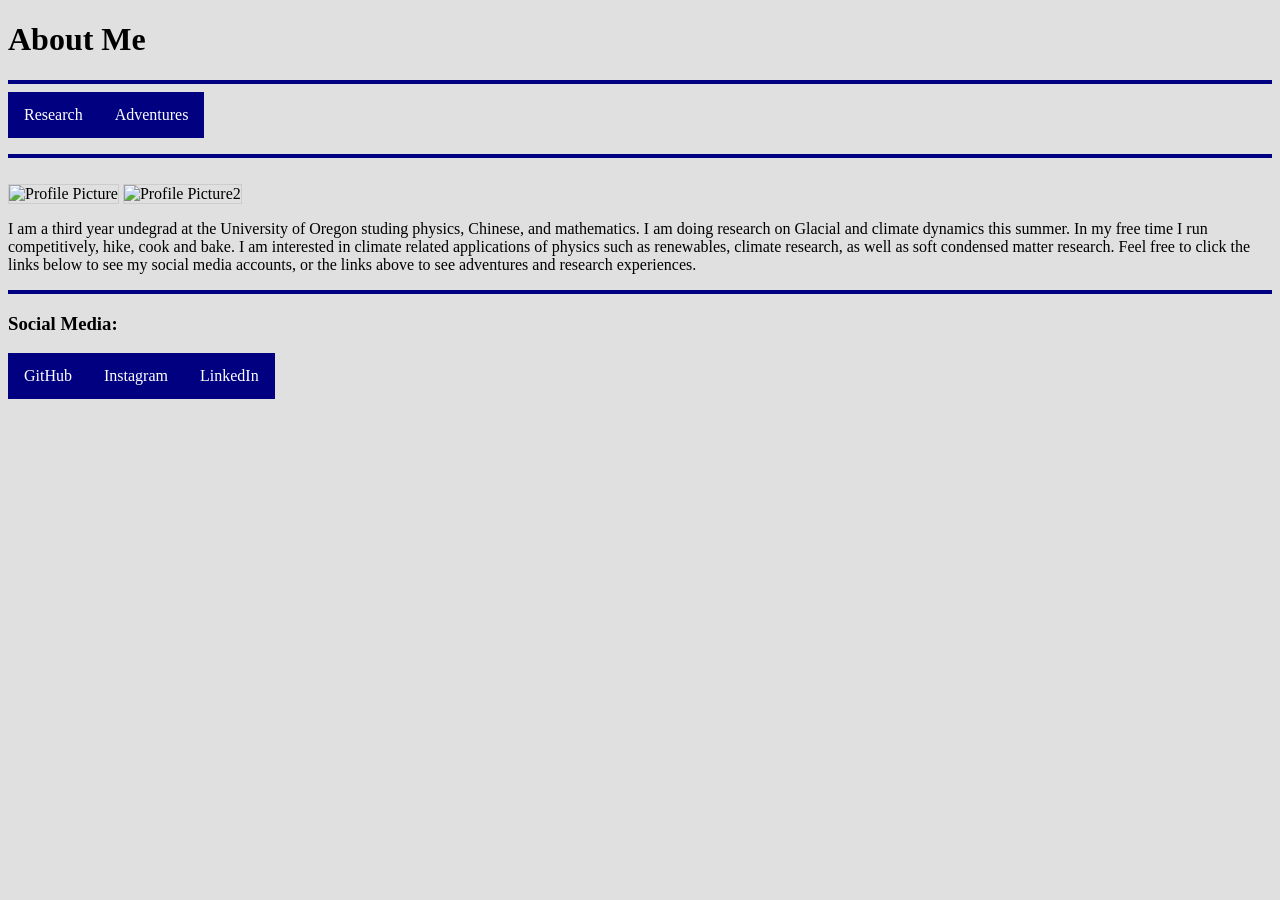
==== index.html @ 97d8516d "Rename MyWebsite.html to index.html" ====
<!DOCTYPE html>
<html>
   <head>
      <title>Henry Axon</title>
      <link rel="stylesheet" href="StyleSheet2.css">
      <style>  
        hr {  
            height: 4px;  
            background-color: navy;  
            border: none;  
        }  
       </style>  
      
   </head> 
   <body style="background-color: rgb(224, 224, 224);">
   
  
      <header>   
       
        <h1>About Me</h1>
       <hr>
        <nav class="topnav">
            <div class="container">
                <a href="Page1Research.html" style="float: left; display: block; color: white; text-align: center; padding: 14px 16px; text-decoration: none; background-color: navy; transition: background-color 0.3s;" onmouseover="this.style.backgroundColor='#ddd'; this.style.color='black';" onmouseout="this.style.backgroundColor='#333'; this.style.color='white';">Research</a>
                <a href="AdventuresWithSarah.html" style="float: left; display: block; color: white; text-align: center; padding: 14px 16px; text-decoration: none; background-color: navy; transition: background-color 0.3s;" onmouseover="this.style.backgroundColor='#ddd'; this.style.color='black';" onmouseout="this.style.backgroundColor='#333'; this.style.color='white';">Adventures</a>
                
            </div>
        </nav>
        <br>
        <br>
        <br>
        <hr>
      


      </header>
     
      
      <main>

        <br>
        <div class="row">
          
            <div class="post-text-box">

            </div>
            <div class="profile">
                
                <img src="MtHoodProfile.jpeg" alt="Profile Picture"
                style="object-fit:contain;
                text-align: center;
                width:700px;
                height:500px;
                border: solid 1px #CCC"/>
                <img src="DaisyProfile.jpeg" alt="Profile Picture2"
                style="object-fit:contain;
                text-align: center;
                width:700px;
                height:500px;
                border: solid 1px #CCC"/>
               <p>
                I am a third year undegrad at the University of Oregon studing physics, Chinese, and mathematics. I am doing research on Glacial 
                and climate dynamics this summer. In my free time I run competitively, hike, cook and bake. I am interested in climate related 
                applications of physics such as renewables, climate research, as well as soft condensed matter research. Feel free to click the links
                below to see my social media accounts, or the links above to see adventures and research experiences.
               </p>

            </div>  
         </div>        
      </main>
     
      <hr>

    </div>  
      <footer>
        <h3>Social Media:</h3>
        <a href=”https://github.com/HenryAxon” style="float: left; display: block; color: white; text-align: center; padding: 14px 16px; text-decoration: none; background-color: navy; transition: background-color 0.3s;" onmouseover="this.style.backgroundColor='#ddd'; this.style.color='black';" onmouseout="this.style.backgroundColor='#333'; this.style.color='white';">GitHub</a>
        <a href=”https://www.instagram.com/henry_w_axon/” style="float: left; display: block; color: white; text-align: center; padding: 14px 16px; text-decoration: none; background-color: navy; transition: background-color 0.3s;" onmouseover="this.style.backgroundColor='#ddd'; this.style.color='black';" onmouseout="this.style.backgroundColor='#333'; this.style.color='white';">Instagram</a>
        <a href="https://www.linkedin.com/in/henry-axon-210641229?utm_source=share&utm_campaign=share_via&utm_content=profile&utm_medium=ios_app" style="float: left; display: block; color: white; text-align: center; padding: 14px 16px; text-decoration: none; background-color: navy; transition: background-color 0.3s;" onmouseover="this.style.backgroundColor='#ddd'; this.style.color='black';" onmouseout="this.style.backgroundColor='#333'; this.style.color='white';">LinkedIn</a>
      </footer>
    </body>
</html>
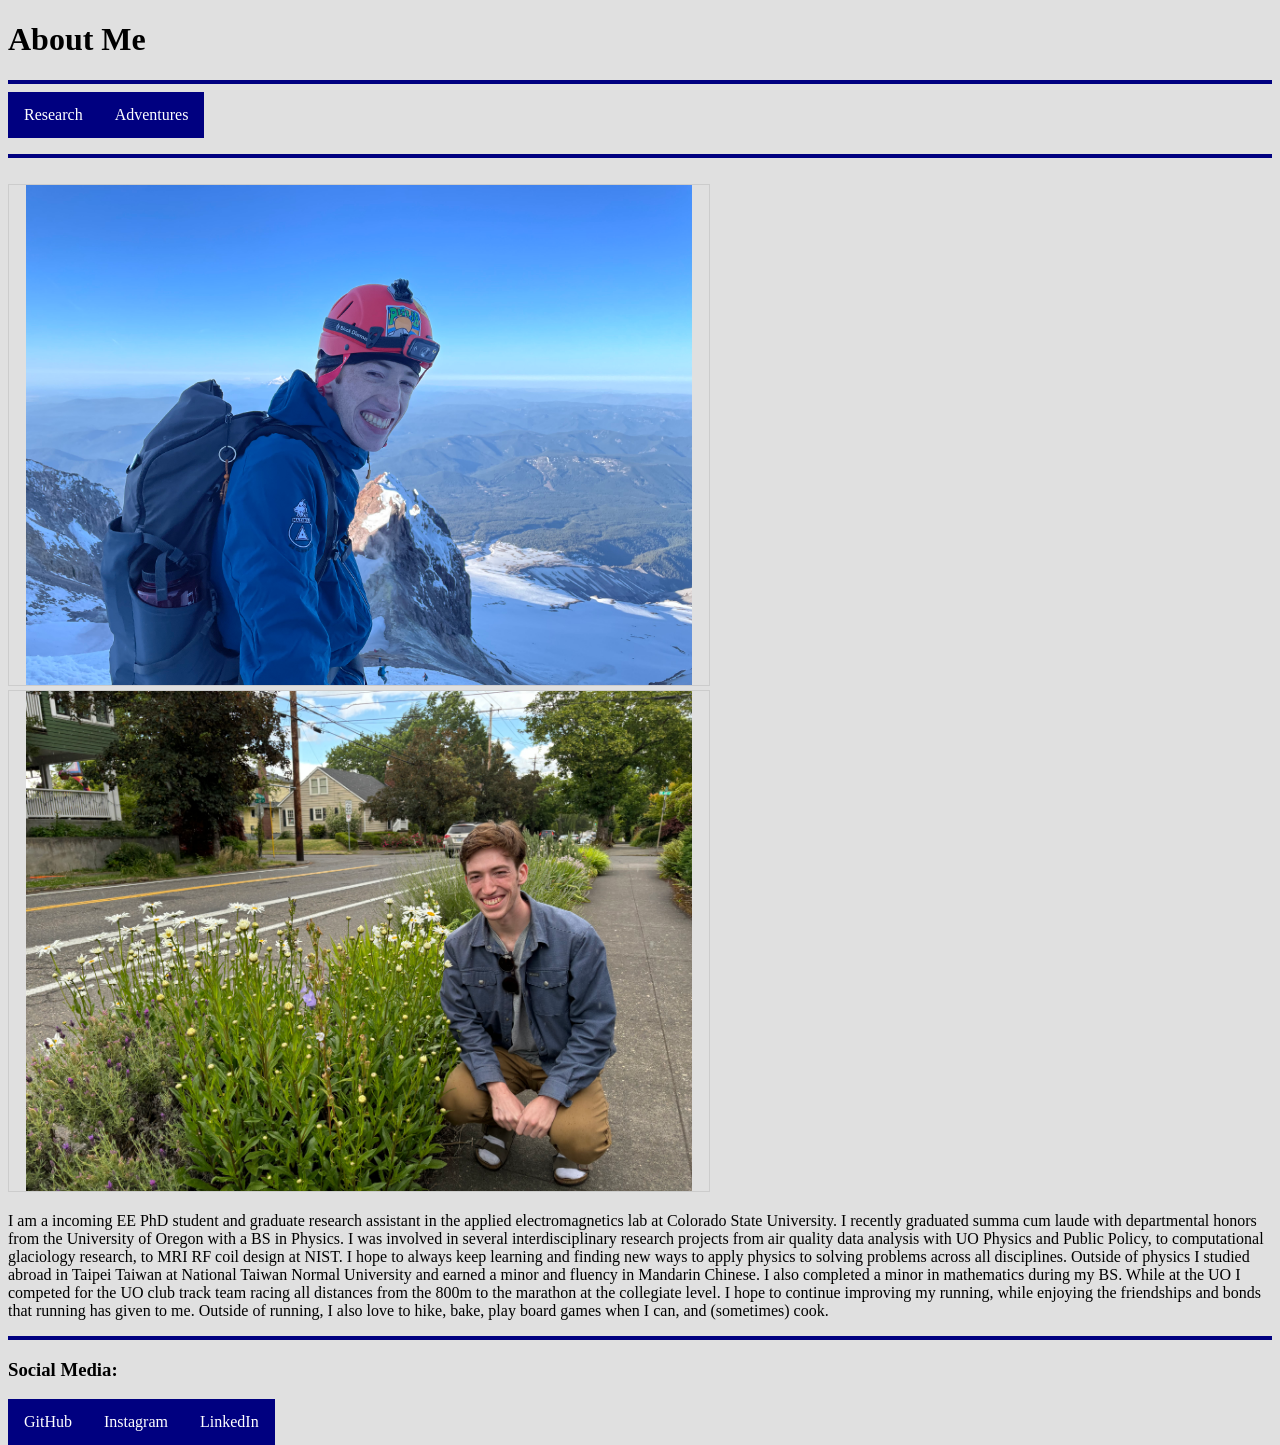
==== commit cf4962dc: "New Bio upadeted as of 06/12/26" ====
--- a/index.html
+++ b/index.html
@@ -59,10 +59,16 @@
                 height:500px;
                 border: solid 1px #CCC"/>
                <p>
-                I am a third year undegrad at the University of Oregon studing physics, Chinese, and mathematics. I am doing research on Glacial 
-                and climate dynamics this summer. In my free time I run competitively, hike, cook and bake. I am interested in climate related 
-                applications of physics such as renewables, climate research, as well as soft condensed matter research. Feel free to click the links
-                below to see my social media accounts, or the links above to see adventures and research experiences.
+                I am a incoming EE PhD student and graduate research assistant in the applied electromagnetics lab at Colorado State University. I recently graduated
+                summa cum laude with departmental honors from the University of Oregon with a BS in Physics. I was involved in several interdisciplinary research projects
+                from air quality data analysis with UO Physics and Public Policy, to computational glaciology research, to MRI RF coil design at NIST. I hope to always keep learning 
+                and finding new ways to apply physics to solving problems across all disciplines. Outside of physics I studied abroad in Taipei Taiwan at National Taiwan Normal University 
+                and earned a minor and fluency in Mandarin Chinese. I also completed a minor in mathematics during my BS.
+                
+                While at the UO I competed for the UO club track team racing all distances from the 800m to the marathon at the collegiate level. I hope to continue improving my running, while enjoying 
+                the friendships and bonds that running has given to me. 
+
+                Outside of running, I also love to hike, bake, play board games when I can, and (sometimes) cook. 
                </p>
 
             </div>  
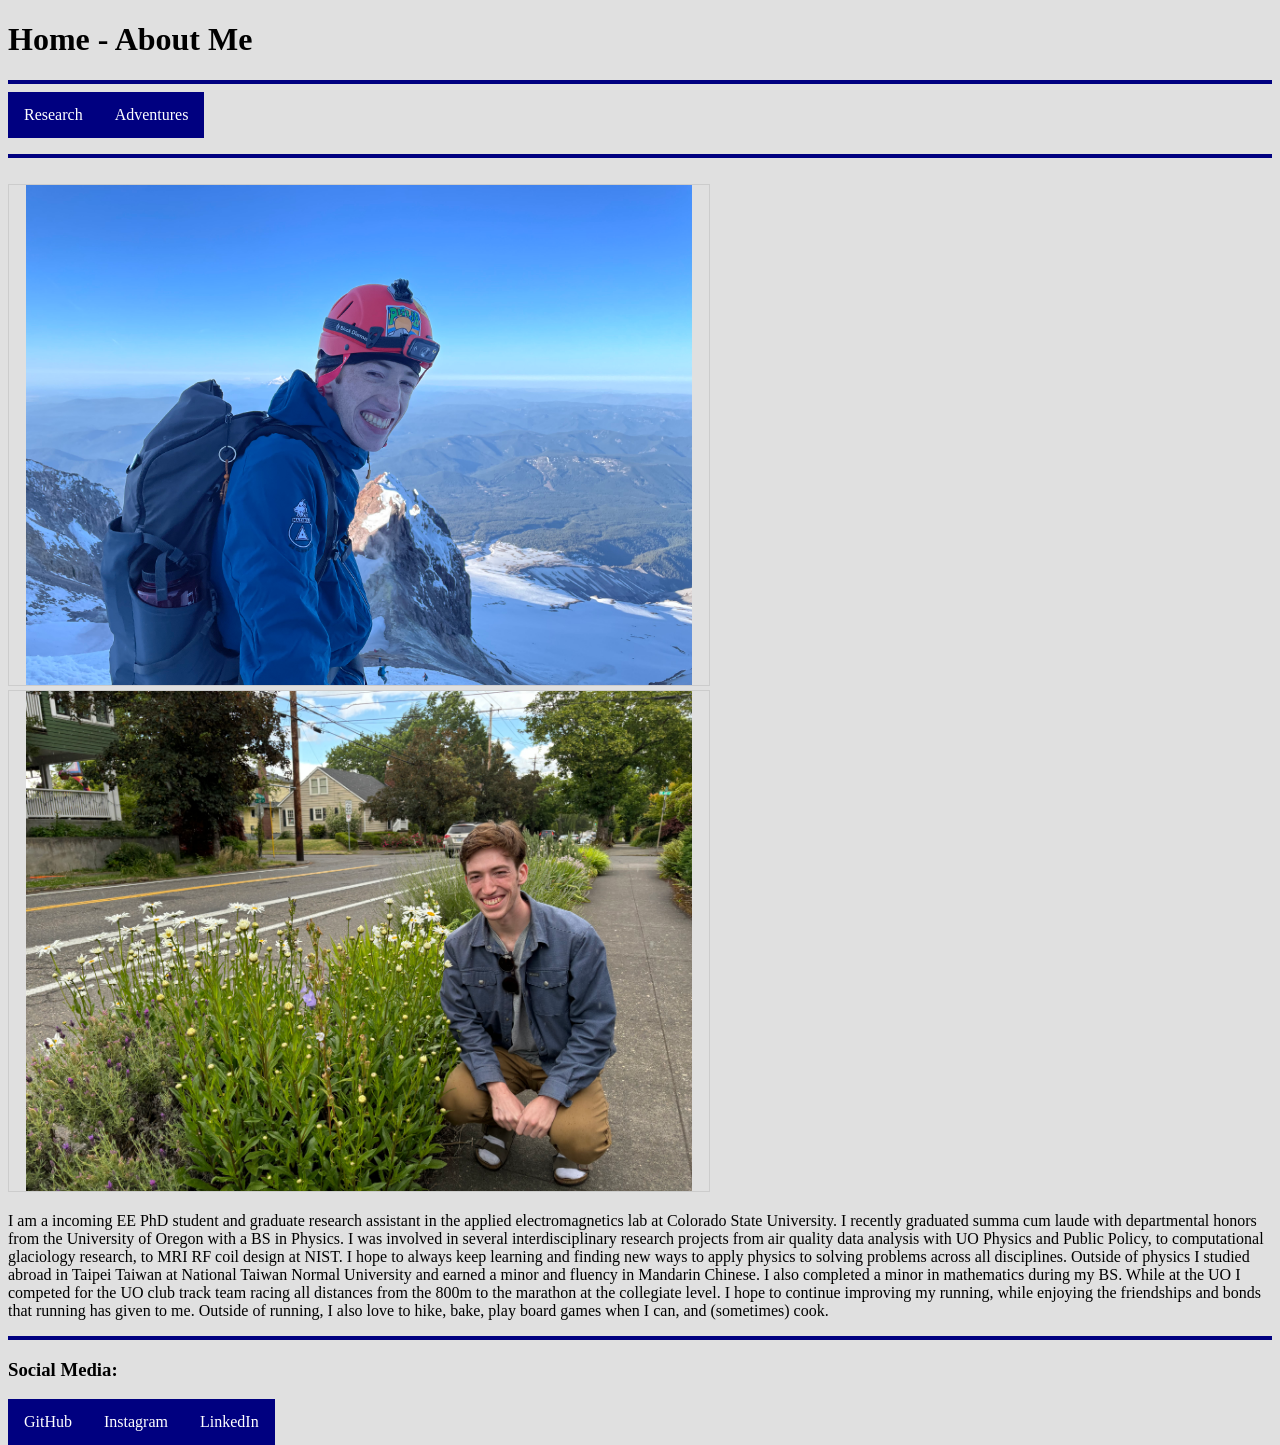
==== commit dc26303c: "Change header title from 'About Me' to 'Home - About Me'" ====
--- a/index.html
+++ b/index.html
@@ -17,7 +17,7 @@
   
       <header>   
        
-        <h1>About Me</h1>
+        <h1>Home - About Me</h1>
        <hr>
         <nav class="topnav">
             <div class="container">
